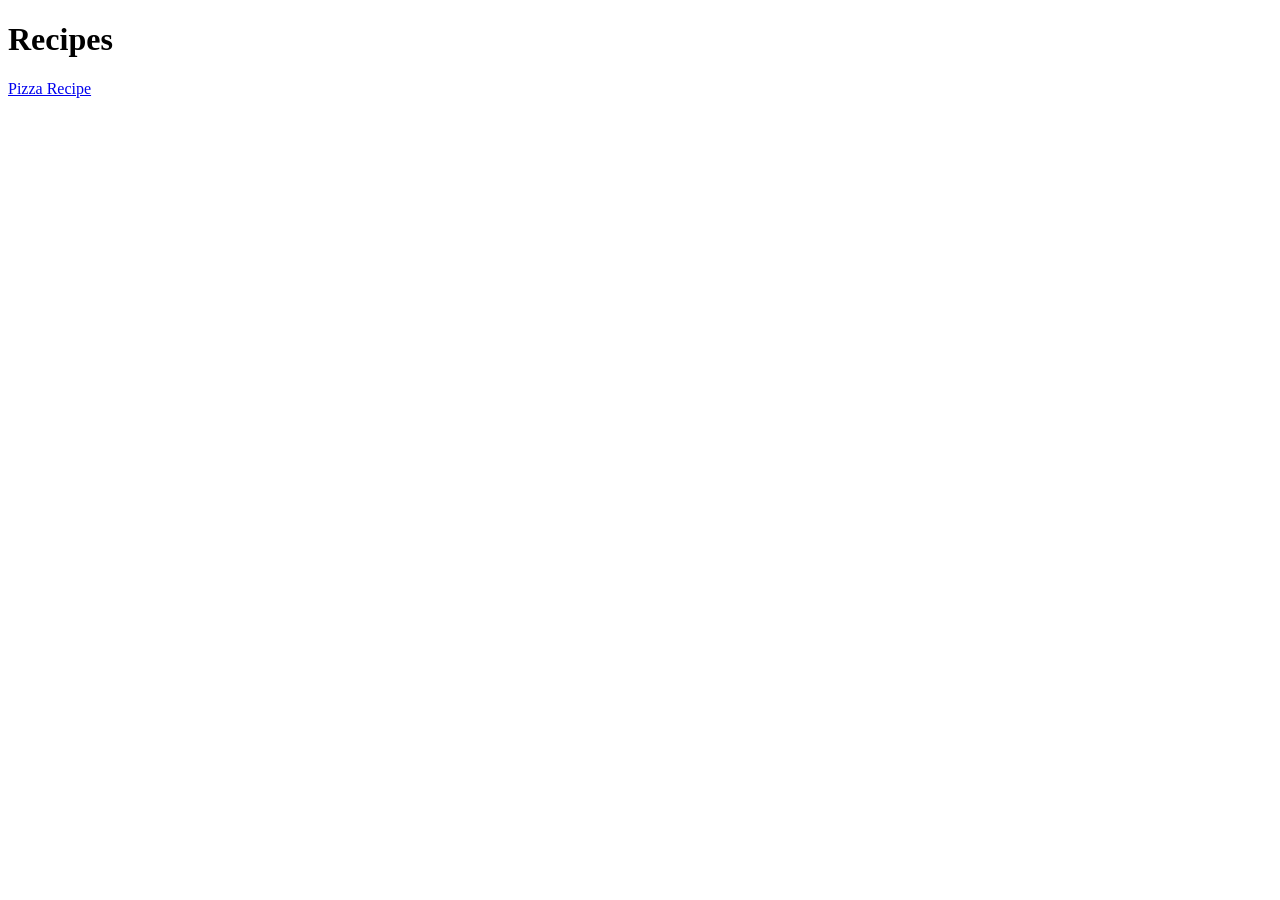
==== index.html @ 78108f56 "add two files, index.html for the homepage and pizza.html for the recipe page" ====
<!DOCTYPE html>
<html lang="en">
<head>
    <meta charset="UTF-8">
    <meta name="viewport" content="width=device-width, initial-scale=1.0">
    <title>Recipes</title>
</head>
<body>
    
    <h1>Recipes</h1>
    <a href="../pizza.html">Pizza Recipe</a>
</body>
</html>
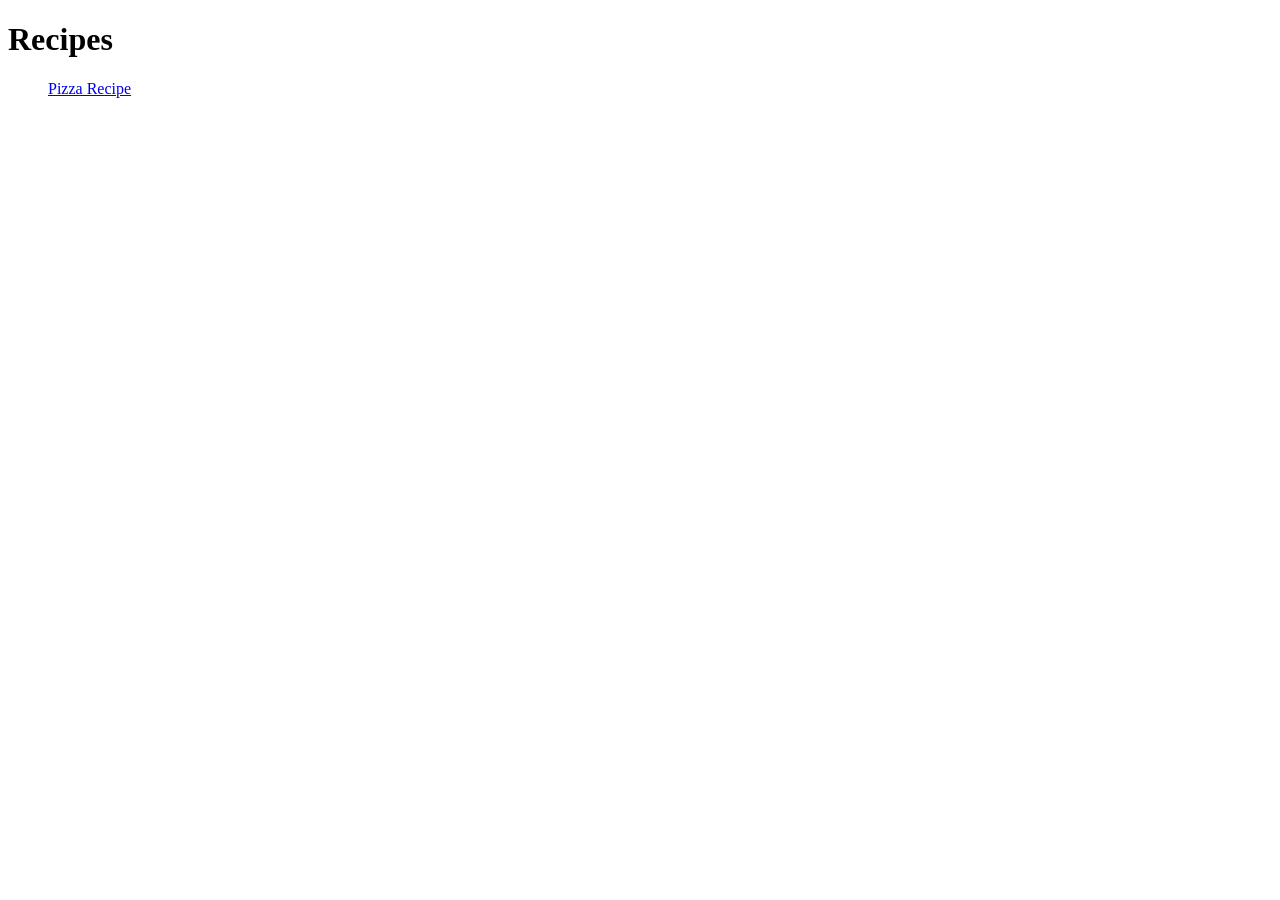
==== commit 7b309d31: "add a link to jollof.html and fried-rice.html to the homepage" ====
--- a/index.html
+++ b/index.html
@@ -8,6 +8,10 @@
 <body>
     
     <h1>Recipes</h1>
-    <a href="../pizza.html">Pizza Recipe</a>
+    <ul>
+        <a href="./recipes/pizza.html">Pizza Recipe</a>
+        <a href="./recipes/fried-rice.html"></a>
+        <a href="./recipes/jollof.html"></a>
+    </ul>
 </body>
 </html>
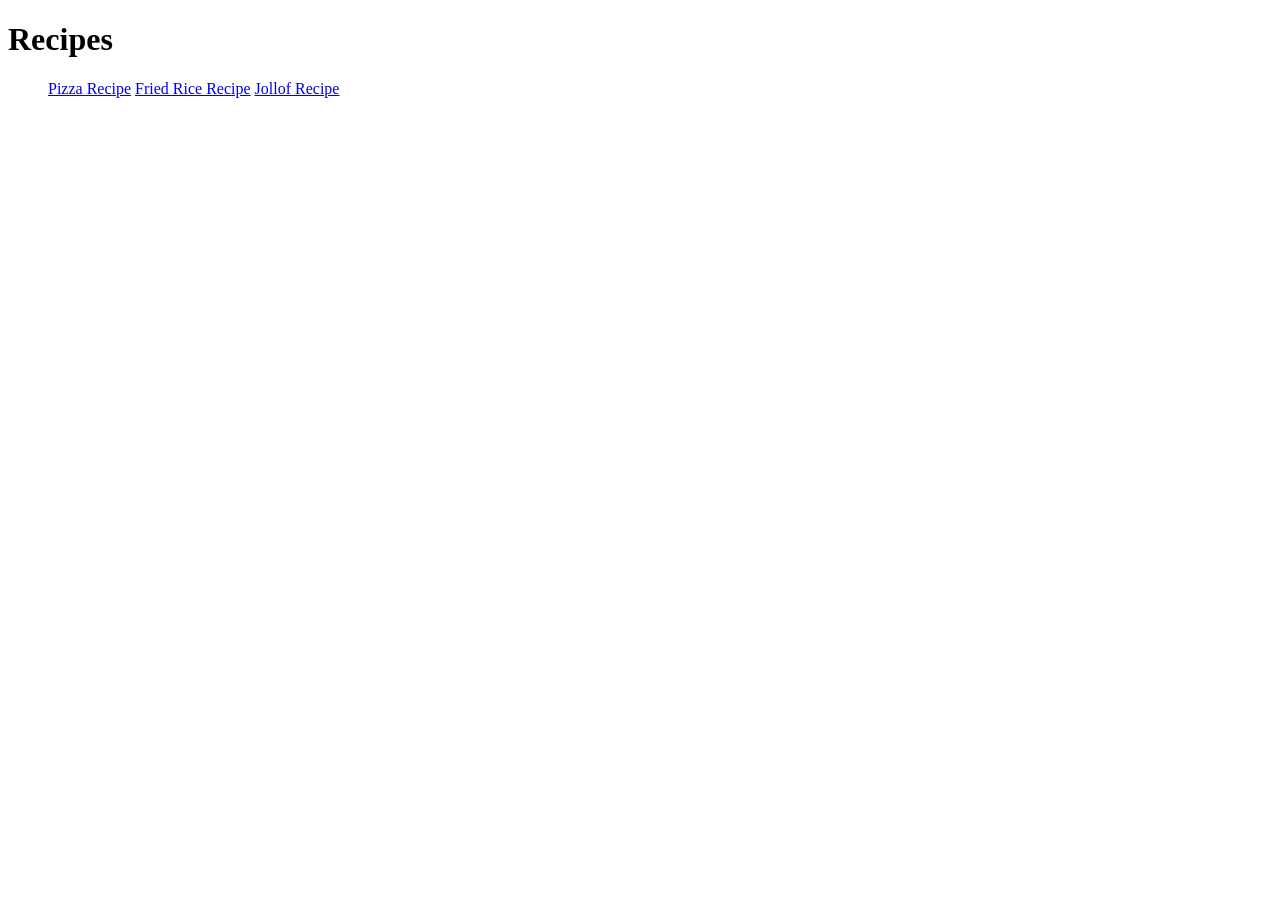
==== commit ff577e0a: "update links in index.html" ====
--- a/index.html
+++ b/index.html
@@ -10,8 +10,8 @@
     <h1>Recipes</h1>
     <ul>
         <a href="./recipes/pizza.html">Pizza Recipe</a>
-        <a href="./recipes/fried-rice.html"></a>
-        <a href="./recipes/jollof.html"></a>
+        <a href="./recipes/fried-rice.html">Fried Rice Recipe</a>
+        <a href="./recipes/jollof.html">Jollof Recipe</a>
     </ul>
 </body>
 </html>
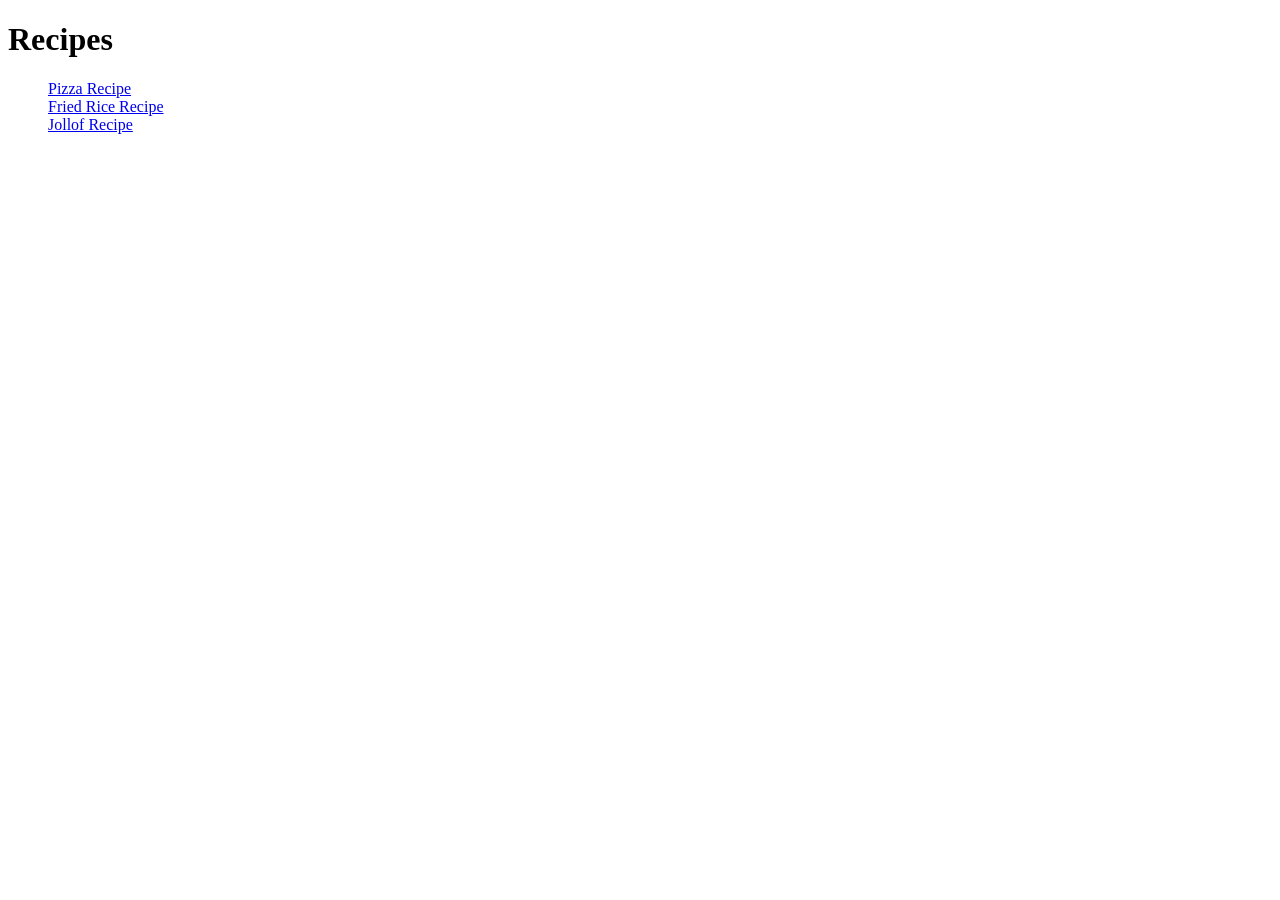
==== commit 68ac4be5: "add break tags to keep each recipe on a separate line" ====
--- a/index.html
+++ b/index.html
@@ -9,8 +9,8 @@
     
     <h1>Recipes</h1>
     <ul>
-        <a href="./recipes/pizza.html">Pizza Recipe</a>
-        <a href="./recipes/fried-rice.html">Fried Rice Recipe</a>
+        <a href="./recipes/pizza.html">Pizza Recipe</a><br>
+        <a href="./recipes/fried-rice.html">Fried Rice Recipe</a><br>
         <a href="./recipes/jollof.html">Jollof Recipe</a>
     </ul>
 </body>
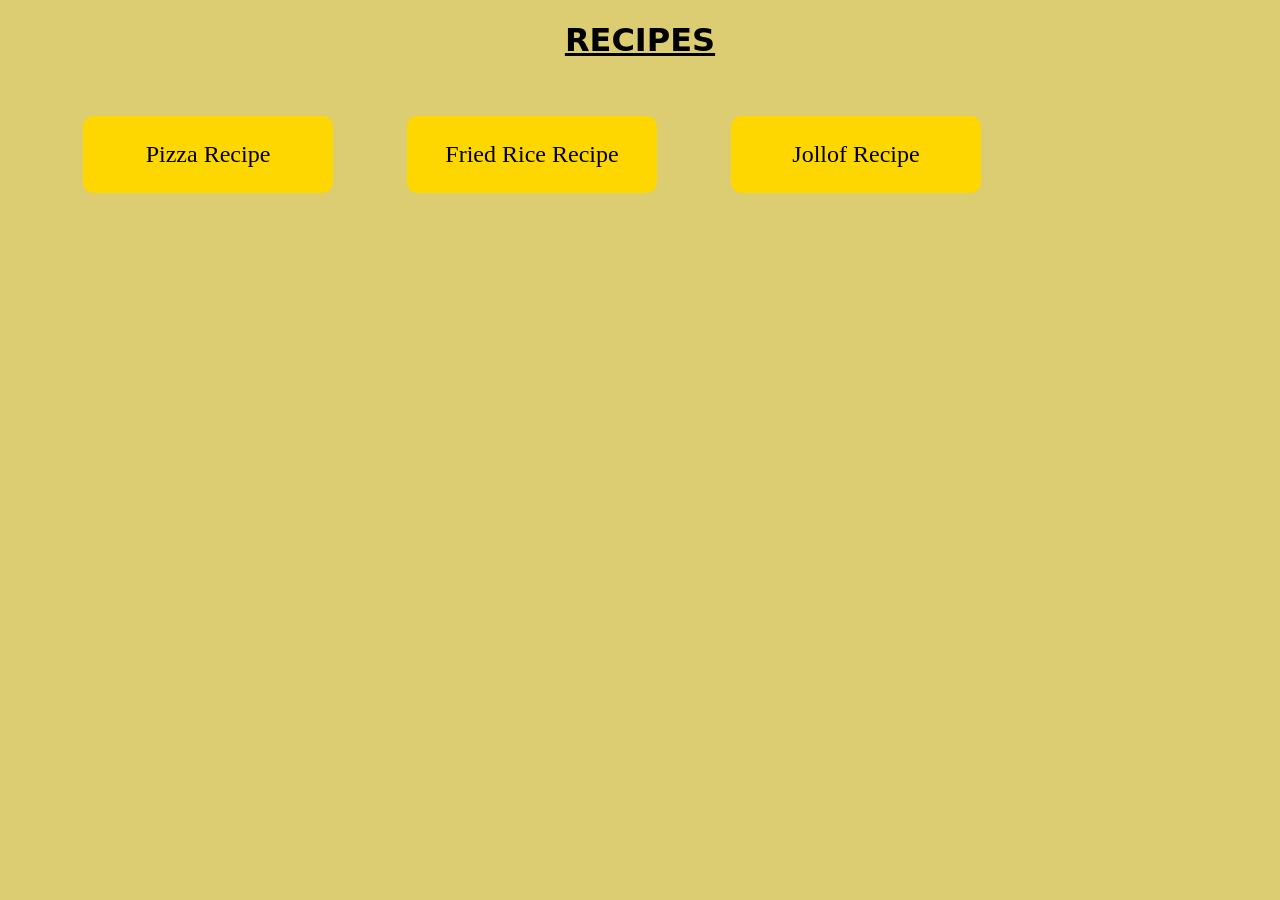
==== commit bb64d5e0: "Add css styling to Recipes homepage" ====
--- a/index.html
+++ b/index.html
@@ -4,14 +4,15 @@
     <meta charset="UTF-8">
     <meta name="viewport" content="width=device-width, initial-scale=1.0">
     <title>Recipes</title>
+    <link rel="stylesheet" href="styles.css">
 </head>
 <body>
     
-    <h1>Recipes</h1>
+    <h1 id="heading">RECIPES</h1>
     <ul>
-        <a href="./recipes/pizza.html">Pizza Recipe</a><br>
-        <a href="./recipes/fried-rice.html">Fried Rice Recipe</a><br>
-        <a href="./recipes/jollof.html">Jollof Recipe</a>
+        <a href="./recipes/pizza.html" id="recipe1">Pizza Recipe</a>
+        <a href="./recipes/fried-rice.html" id="recipe2">Fried Rice Recipe</a>
+        <a href="./recipes/jollof.html" id="recipe3">Jollof Recipe</a>
     </ul>
 </body>
 </html>
--- a/styles.css
+++ b/styles.css
@@ -0,0 +1,26 @@
+body{
+    background-color: rgb(220, 204, 114);
+}
+
+#heading{
+    text-align: center;
+    font-family: system-ui, -apple-system, BlinkMacSystemFont, 'Segoe UI', Roboto, Oxygen, Ubuntu, Cantarell, 'Open Sans', 'Helvetica Neue', sans-serif;
+    text-decoration: underline;
+}
+a{
+    text-decoration: none;
+    display: inline-block;
+    color: black;
+    box-sizing: border-box;
+    font-size: 24px;
+    text-align: center;
+}
+#recipe1, #recipe2, #recipe3{
+    background-color: gold;
+    width: 250px;
+    height: auto;
+    padding: 25px;
+    margin: 35px;
+    border-radius: 10px;
+}
+
